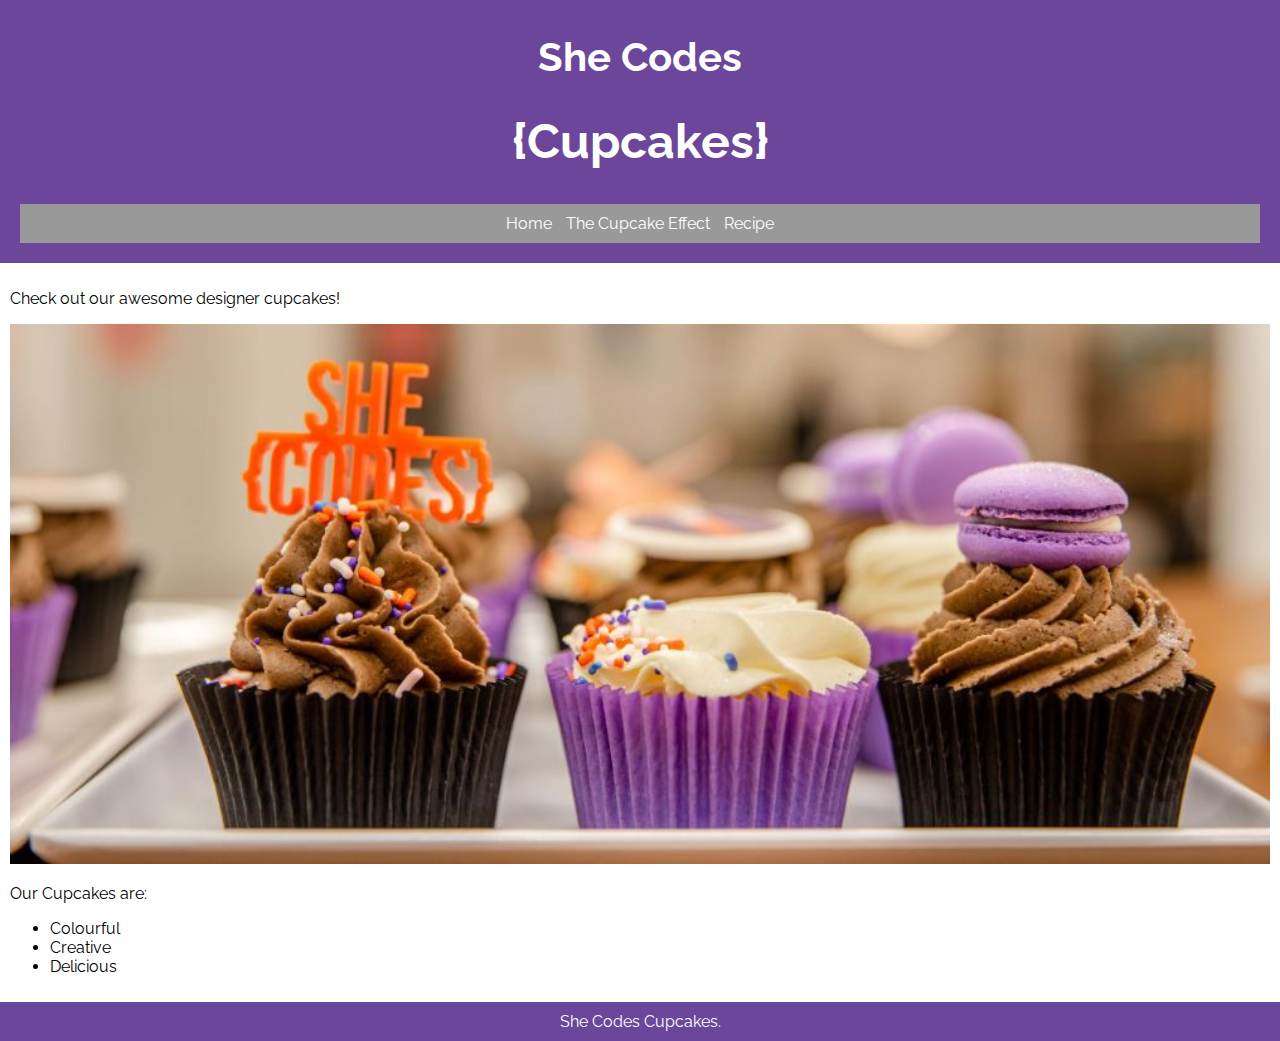
==== introduction-to-css/index.html @ 71e0a2bd "Initial commit" ====
<!doctype html>

<html lang="en">
    <head>
        <meta charset="utf-8">
        <title>She Codes Cupcakes</title>
        <meta name="description" content="She Codes Cupcakes">
        <meta name="author" content="She Codes">
        <link rel="stylesheet" href="styles.css">
    </head>
    <body>
        <header>
            <h1>She Codes</h1>
            <h2>{Cupcakes}</h2>
            <nav>
                <a href="index.html">Home</a>
                <a href="cupcake-effect.html">The Cupcake Effect</a>
                <a href="recipe.html">Recipe</a>
            </nav>
        </header>
        <div>
            <p>Check out our awesome designer cupcakes!</p>
            <img src="images/cupcake-1.jpg" alt="She Codes Cupcakes.">
            <p>Our Cupcakes are:</p>
            <ul>
                <li>Colourful</li>
                <li>Creative</li>
                <li>Delicious</li>
            </ul>
        </div>
        <footer>
            She Codes Cupcakes.
        </footer>
    </body>
</html>
---- introduction-to-css/styles.css ----
@import url('https://fonts.googleapis.com/css2?family=Raleway&display=swap');

html {
    font-family: 'Raleway', sans-serif;
    background-color: #fff;
}

body {
    margin: 0;
}

header {
    text-align: center;
    background-color: #6b469a;
    padding: 10px;
}

h1 {
    font-size: 2.5rem;
    line-height: 2.5rem;;
    color: #fff;
}

h2 {
    font-size: 3rem;
    line-height: 3rem;
    color: #fff;
}

nav {
    margin: 10px;
    padding: 10px;
    background-color: #999999;
}

a {
    color: #fff;
    text-decoration: none;
    padding: 5px;
}

a:hover {
    color: #fda103;
    border-bottom: 2px solid #fda103;
}


div {
    padding: 10px;
}

img {
    width: 100%;
    height: 60vh;
    object-fit: cover;
    object-position: bottom;
}

footer {
    text-align: center;
    background-color: #6b469a;
    padding: 10px;
    color: #fff;
}

/* Your code here */
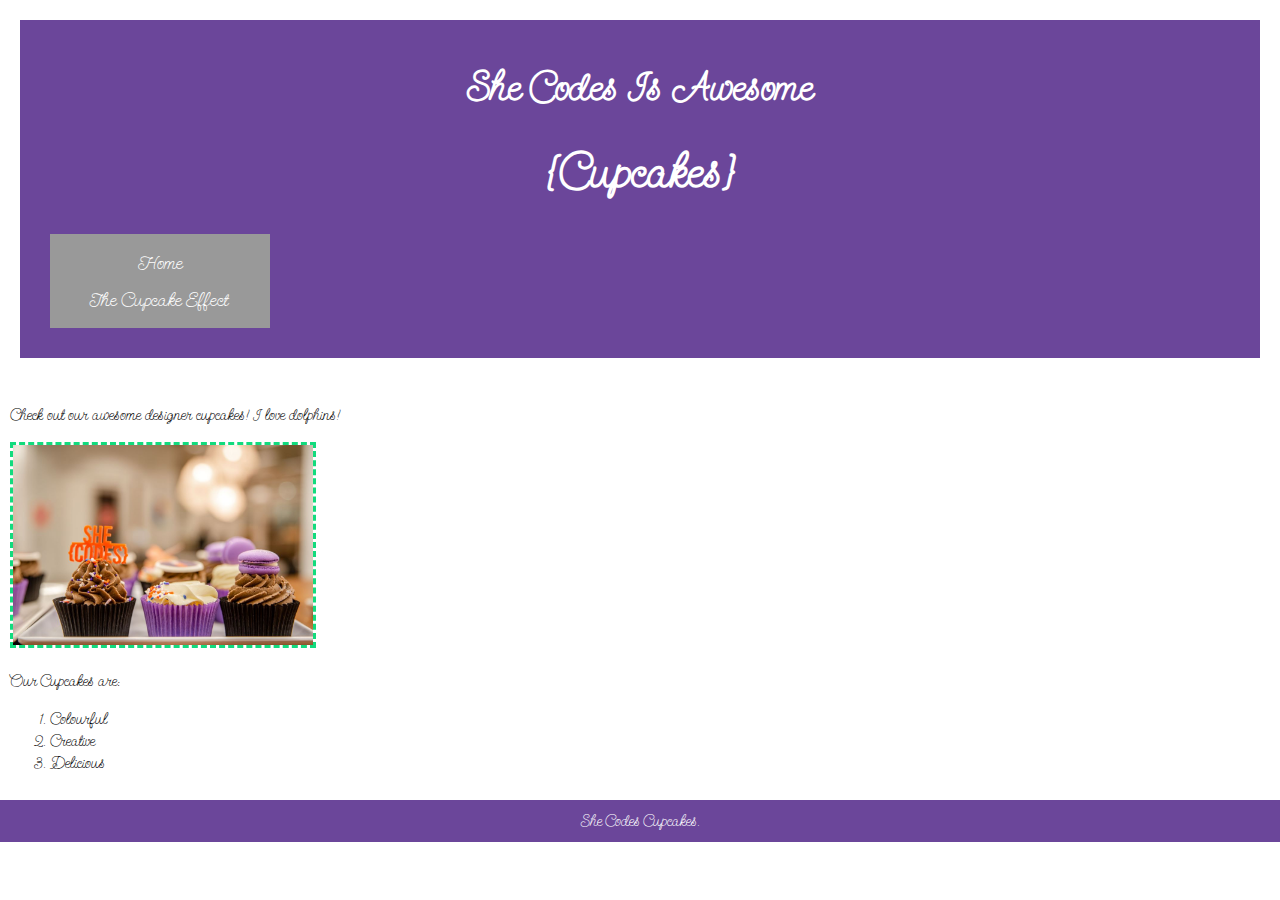
==== commit 36892d9a: "A_test" ====
--- a/introduction-to-css/index.html
+++ b/introduction-to-css/index.html
@@ -1,35 +1,35 @@
-<!doctype html>
-
+<!DOCTYPE html>
 <html lang="en">
-    <head>
-        <meta charset="utf-8">
-        <title>She Codes Cupcakes</title>
-        <meta name="description" content="She Codes Cupcakes">
-        <meta name="author" content="She Codes">
-        <link rel="stylesheet" href="styles.css">
-    </head>
-    <body>
-        <header>
-            <h1>She Codes</h1>
-            <h2>{Cupcakes}</h2>
-            <nav>
-                <a href="index.html">Home</a>
-                <a href="cupcake-effect.html">The Cupcake Effect</a>
-                <a href="recipe.html">Recipe</a>
-            </nav>
-        </header>
-        <div>
-            <p>Check out our awesome designer cupcakes!</p>
-            <img src="images/cupcake-1.jpg" alt="She Codes Cupcakes.">
-            <p>Our Cupcakes are:</p>
-            <ul>
-                <li>Colourful</li>
-                <li>Creative</li>
-                <li>Delicious</li>
-            </ul>
-        </div>
-        <footer>
-            She Codes Cupcakes.
-        </footer>
-    </body>
-</html>
+<head>
+  <meta charset="UTF-8">
+  <meta http-equiv="X-UA-Compatible" content="IE=edge">
+  <meta name="viewport" content="width=device-width, initial-scale=1.0">
+  <meta name="description" content="She Codes Cupcakes">
+  <meta name="author" content="She Codes">
+  <link rel="stylesheet" href="styles.css">
+  <title>She Codes Cupcakes</title>
+</head>
+<body>
+  <header>
+    <h1>She Codes Is Awesome</h1>
+    <h2>{Cupcakes}</h2>
+    <nav>
+      <a href="index.html">Home</a>
+      <a href="cupcake-effect.html">The Cupcake Effect</a>
+    </nav>
+  </header>
+<div>
+  <p>Check out our awesome designer cupcakes! I love dolphins!</p>
+  <img id="homepage-image" src="images/cupcake-1.jpg" alt="She Codes Cupcakes.">
+  <p>Our Cupcakes are:</p>
+  <ol>
+    <li>Colourful</li>
+    <li>Creative</li>
+    <li>Delicious</li>
+  </ol>
+</div>
+<footer>
+  She Codes Cupcakes.
+</footer>
+</body>
+</html>--- a/introduction-to-css/styles.css
+++ b/introduction-to-css/styles.css
@@ -1,7 +1,10 @@
 @import url('https://fonts.googleapis.com/css2?family=Raleway&display=swap');
 
+
+@import url('https://fonts.googleapis.com/css2?family=Send+Flowers&display=swap');
+
 html {
-    font-family: 'Raleway', sans-serif;
+    font-family: 'Send Flowers', cursive;;
     background-color: #fff;
 }
 
@@ -12,7 +15,9 @@
 header {
     text-align: center;
     background-color: #6b469a;
-    padding: 10px;
+    padding: 20px;
+    margin: 20px;
+    font-size: 20px;
 }
 
 h1 {
@@ -31,6 +36,7 @@
     margin: 10px;
     padding: 10px;
     background-color: #999999;
+    width: 200px;
 }
 
 a {
@@ -63,4 +69,11 @@
     color: #fff;
 }
 
-/* Your code here */
+nav a {
+    display: block;
+}
+#homepage-image{
+    width: 300px;
+    height: 200px;
+    border: 3px dashed #12db7d;
+}